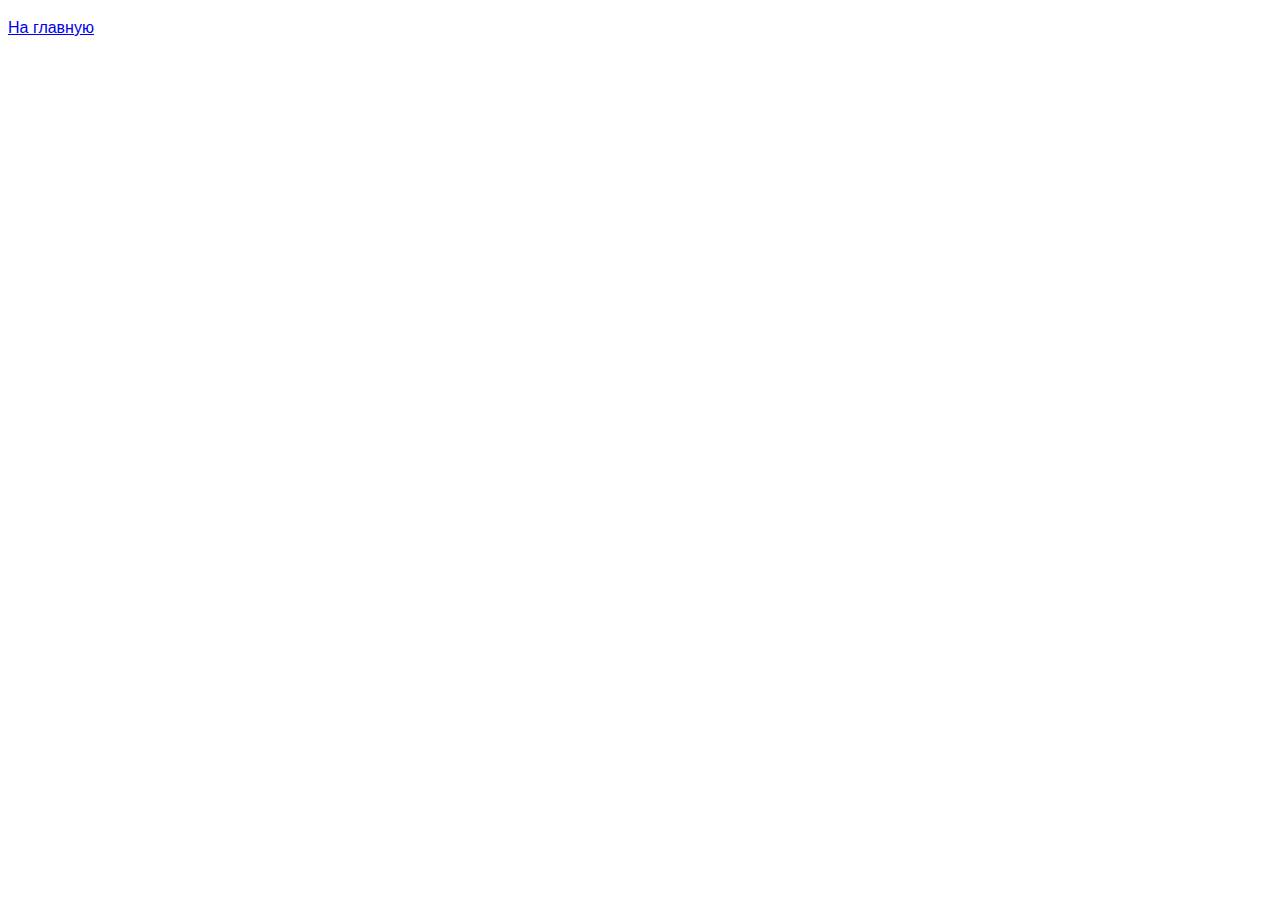
==== task-03.html @ 09caef37 "Решила первую задачу" ====
<!DOCTYPE html>
<html lang="ru">
  <head>
    <meta charset="UTF-8" />
    <meta http-equiv="X-UA-Compatible" content="IE=edge" />
    <meta name="viewport" content="width=device-width, initial-scale=1.0" />
    <title>Задание 3</title>
    <style>
      body {
        font-family: -apple-system, BlinkMacSystemFont, 'Segoe UI', Roboto,
          Oxygen, Ubuntu, Cantarell, 'Open Sans', 'Helvetica Neue', sans-serif;
        background-color: #fff;
        color: #424242;
        line-height: 1.5;
      }
    </style>
  </head>
  <body>
    <p><a href="index.html">На главную</a></p>

    <ul id="gallery"></ul>

    <script src="js/task-03.js" type="module"></script>
  </body>
</html>
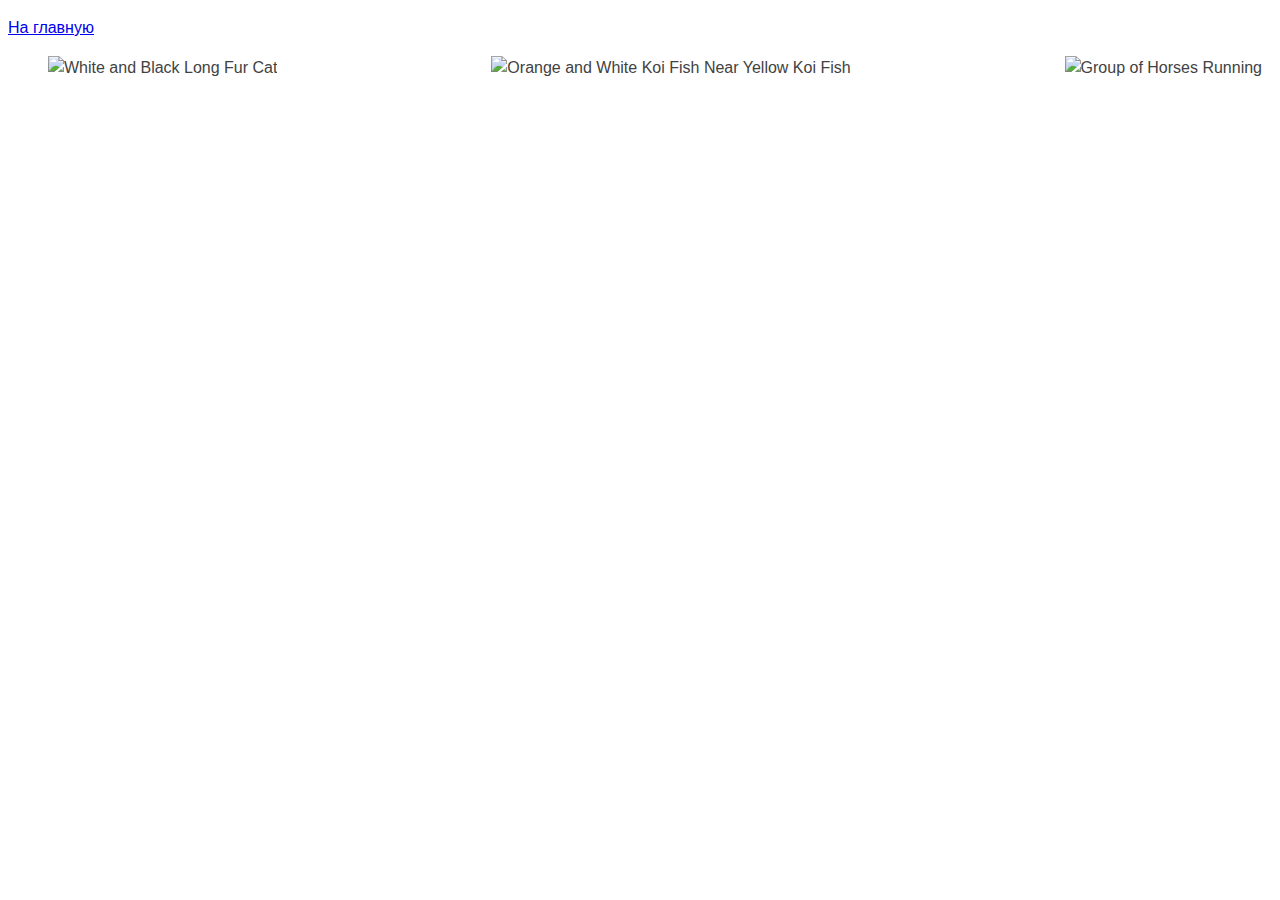
==== commit 56878a40: "Решила 4 задачу" ====
--- a/task-03.html
+++ b/task-03.html
@@ -14,6 +14,7 @@
         line-height: 1.5;
       }
     </style>
+    <link rel="stylesheet" href="/style.css/task-03.css">
   </head>
   <body>
     <p><a href="index.html">На главную</a></p>
--- a/style.css/task-03.css
+++ b/style.css/task-03.css
@@ -0,0 +1,21 @@
+.gallery {
+  display: flex;
+  justify-content: space-between;
+  margin-right: 10px;
+}
+
+.gallery__items {
+  text-decoration: none;
+  list-style: none;
+  padding: 0;
+  margin: 0;
+  border: none;
+}
+
+.gallery__img {
+  display: block;
+  max-height: 350px;
+  max-width: 600px;
+
+}
+
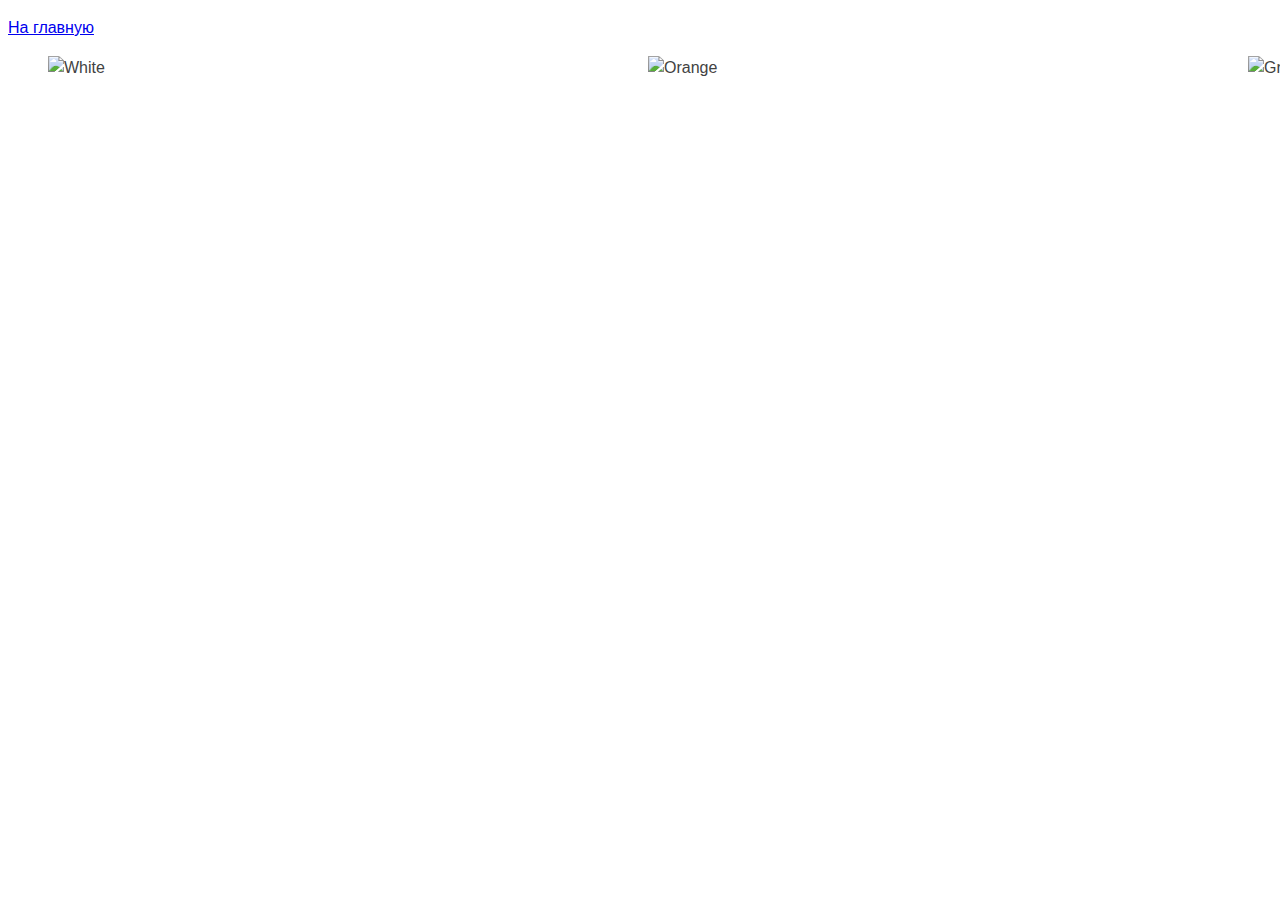
==== commit ea81c90e: "правки" ====
--- a/task-03.html
+++ b/task-03.html
@@ -14,7 +14,7 @@
         line-height: 1.5;
       }
     </style>
-    <link rel="stylesheet" href="/style.css/task-03.css">
+    <link rel="stylesheet" href="./style.css/task-03.css">
   </head>
   <body>
     <p><a href="index.html">На главную</a></p>
--- a/style.css/task-03.css
+++ b/style.css/task-03.css
@@ -1,7 +1,7 @@
 .gallery {
   display: flex;
   justify-content: space-between;
-  margin-right: 10px;
+  margin-right: 5px;
 }
 
 .gallery__items {
@@ -14,8 +14,8 @@
 
 .gallery__img {
   display: block;
-  max-height: 350px;
-  max-width: 600px;
+  height: 350px;
+  width: 600px;
 
 }
 
